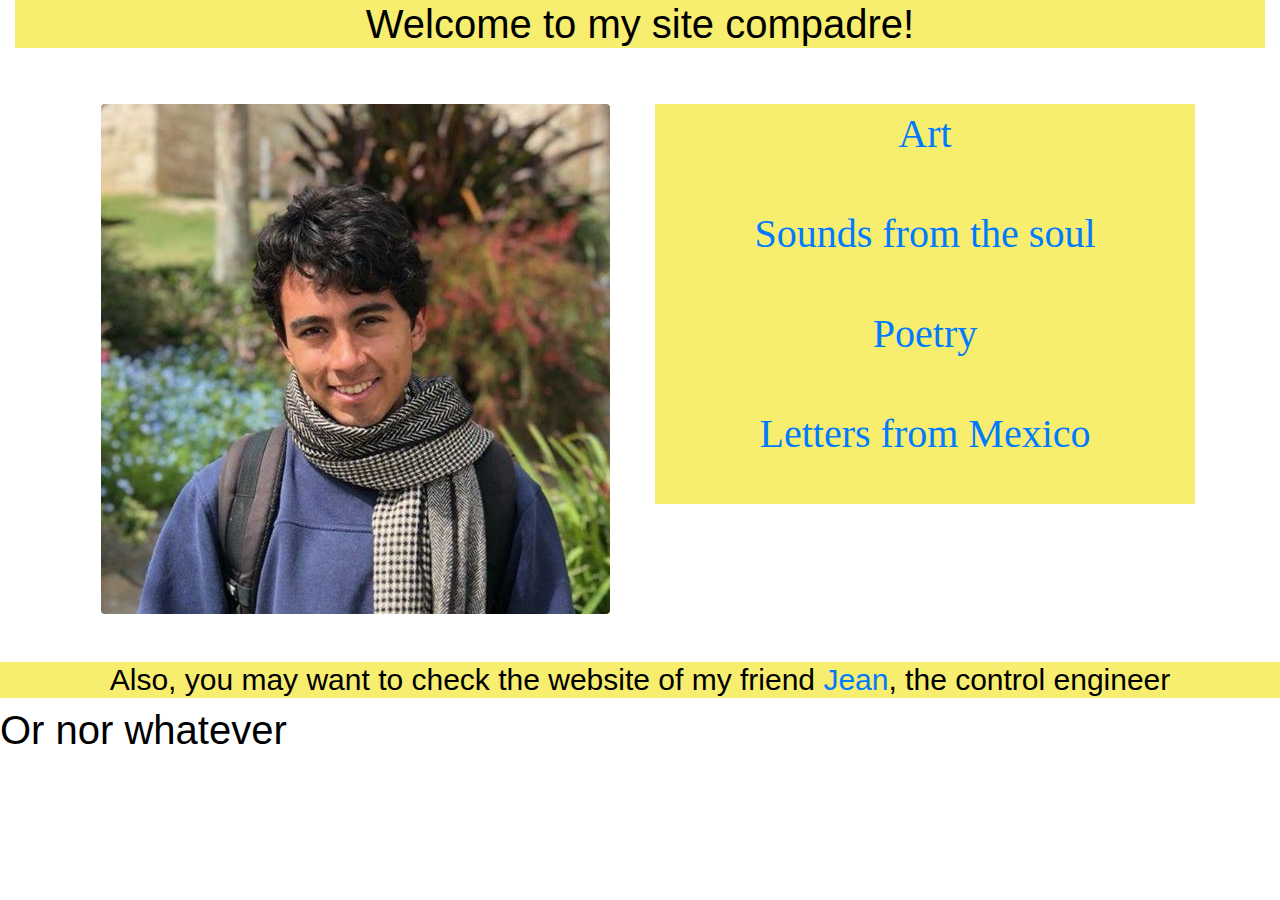
==== index.html @ fe0a65bc "Agregue todos estos archivos, y movi un poco el directorio de mi ordenador... Esta estudiando como e" ====
<!doctype html>
<html lang="es">
  <head>
    <!-- Required meta tags -->
    <meta charset="utf-8">
    <meta name="viewport" content="width=device-width, initial-scale=1, shrink-to-fit=no">
    <!--estilos que o he anadido-->
    <link rel="stylesheet" href="estilo.css">
    <!--Estilos de Bootstrap-->
    <link rel="stylesheet" href="https://stackpath.bootstrapcdn.com/bootstrap/4.3.1/css/bootstrap.min.css" integrity="sha384-ggOyR0iXCbMQv3Xipma34MD+dH/1fQ784/j6cY/iJTQUOhcWr7x9JvoRxT2MZw1T" crossorigin="anonymous">

    <title>Hello, world!</title>
  </head>

  <body>
      <div class="container-fluid" class="title">
          <h1 class="title"> Welcome to my site compadre! </hi>
      </div>

      <br><br>
      <div class="container">
            <div class="row">
              <div class="col-sm" class="izquieda">
                  <div class="text-center">
                      <img src="soyyo.jpg" alt="Diego Mancera" class="rounded" > 
                  </div>
              </div>
              <div class="col-sm" >
                  <div class="page">
                      <a href="Imágenes.html">Art</a>
                    </div>
                    <div class="page">
                      <a href="MiMúsica.html">Sounds from the soul</a>
                    </div>
                    <div class="page">    
                      <a href="PoemasFavoritos.html">Poetry</a>
                    </div>
                    <div class="page">
                      <a href="Energy.html">Letters from Mexico</a>
                    </div>
              </div>
            </div>
      </div>
      <br><br>

      <h1 class="sub">Also, you may want to check the website of my friend <a href="http://jeanvillalobos.alpha-hidraulicos.com/?fbclid=IwAR2Bc2AYtktA7gCVDjHyhNvS0KHX3Rnp1mq2o0L1T8GS4G164bE6HlVlkKs">Jean</a>, the control engineer</h1>
    
      <h1> Or nor whatever </h1>
    <script src="https://code.jquery.com/jquery-3.3.1.slim.min.js" integrity="sha384-q8i/X+965DzO0rT7abK41JStQIAqVgRVzpbzo5smXKp4YfRvH+8abtTE1Pi6jizo" crossorigin="anonymous"></script>
    <script src="https://cdnjs.cloudflare.com/ajax/libs/popper.js/1.14.7/umd/popper.min.js" integrity="sha384-UO2eT0CpHqdSJQ6hJty5KVphtPhzWj9WO1clHTMGa3JDZwrnQq4sF86dIHNDz0W1" crossorigin="anonymous"></script>
    <script src="https://stackpath.bootstrapcdn.com/bootstrap/4.3.1/js/bootstrap.min.js" integrity="sha384-JjSmVgyd0p3pXB1rRibZUAYoIIy6OrQ6VrjIEaFf/nJGzIxFDsf4x0xIM+B07jRM" crossorigin="anonymous"></script>
     </body>
</html>
---- estilo.css ----
#return{
    color:greenyellow;
}
.bd-example{
    width: 500px;
    align-content: center;

}
.title{
    text-align: center;
    background: rgb(247, 237, 110);
}
.page{
    background: rgb(247, 237, 110);
    text-align: center;
    font-size: 40px;
    font-family: Georgia, 'Times New Roman', Times, serif;
    height: 100px;
    border-width: 10px;
}
h1{
    color:black;
}
h2{
    color:green;
}
h3{
    color:yellow;
}
.sub{
    background: rgb(247, 237, 110);
    font-size: 30px;
    text-align: center;
}
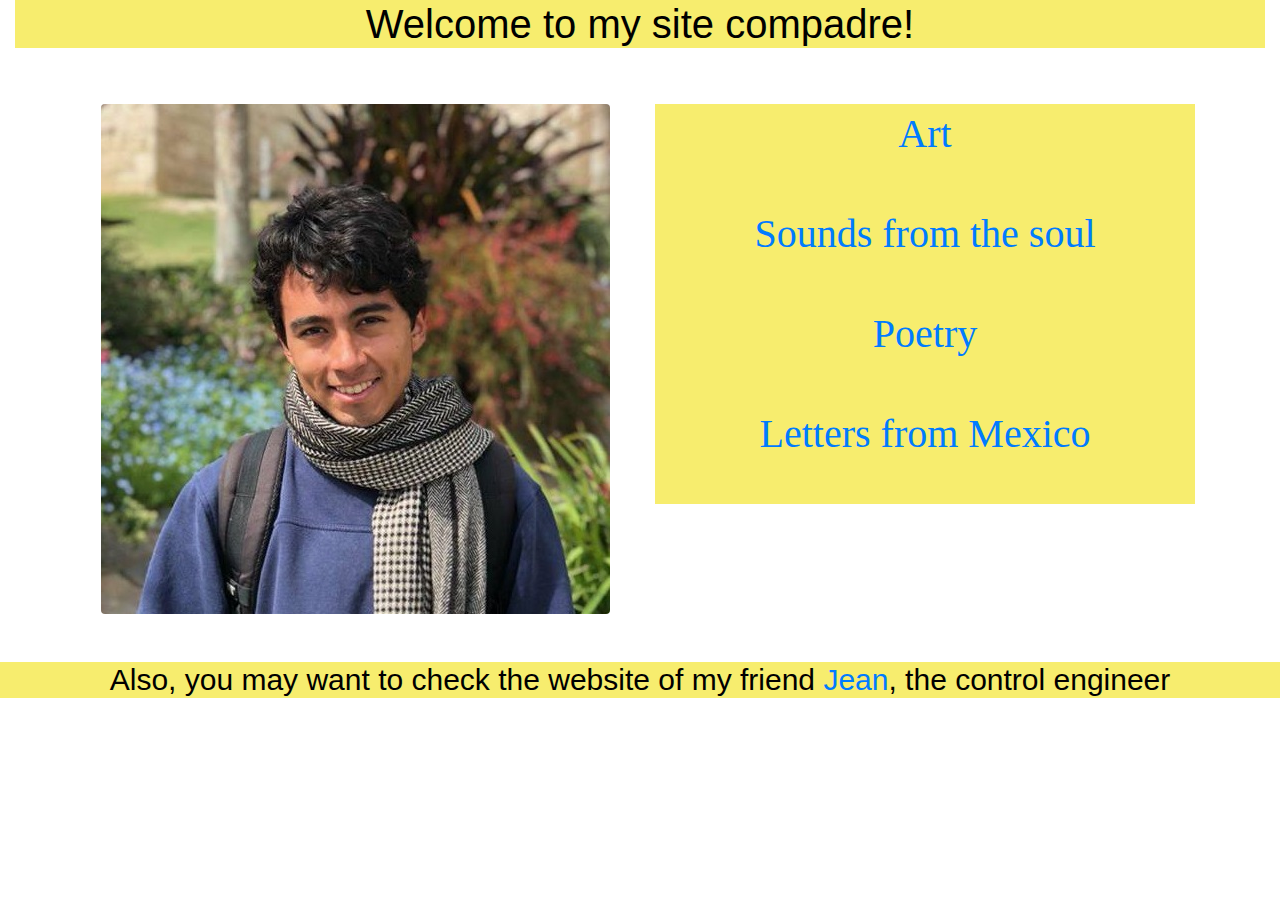
==== commit 2f4035b9: "se quito la ultima linea" ====
--- a/index.html
+++ b/index.html
@@ -45,7 +45,7 @@
 
       <h1 class="sub">Also, you may want to check the website of my friend <a href="http://jeanvillalobos.alpha-hidraulicos.com/?fbclid=IwAR2Bc2AYtktA7gCVDjHyhNvS0KHX3Rnp1mq2o0L1T8GS4G164bE6HlVlkKs">Jean</a>, the control engineer</h1>
     
-      <h1> Or nor whatever </h1>
+    
     <script src="https://code.jquery.com/jquery-3.3.1.slim.min.js" integrity="sha384-q8i/X+965DzO0rT7abK41JStQIAqVgRVzpbzo5smXKp4YfRvH+8abtTE1Pi6jizo" crossorigin="anonymous"></script>
     <script src="https://cdnjs.cloudflare.com/ajax/libs/popper.js/1.14.7/umd/popper.min.js" integrity="sha384-UO2eT0CpHqdSJQ6hJty5KVphtPhzWj9WO1clHTMGa3JDZwrnQq4sF86dIHNDz0W1" crossorigin="anonymous"></script>
     <script src="https://stackpath.bootstrapcdn.com/bootstrap/4.3.1/js/bootstrap.min.js" integrity="sha384-JjSmVgyd0p3pXB1rRibZUAYoIIy6OrQ6VrjIEaFf/nJGzIxFDsf4x0xIM+B07jRM" crossorigin="anonymous"></script>
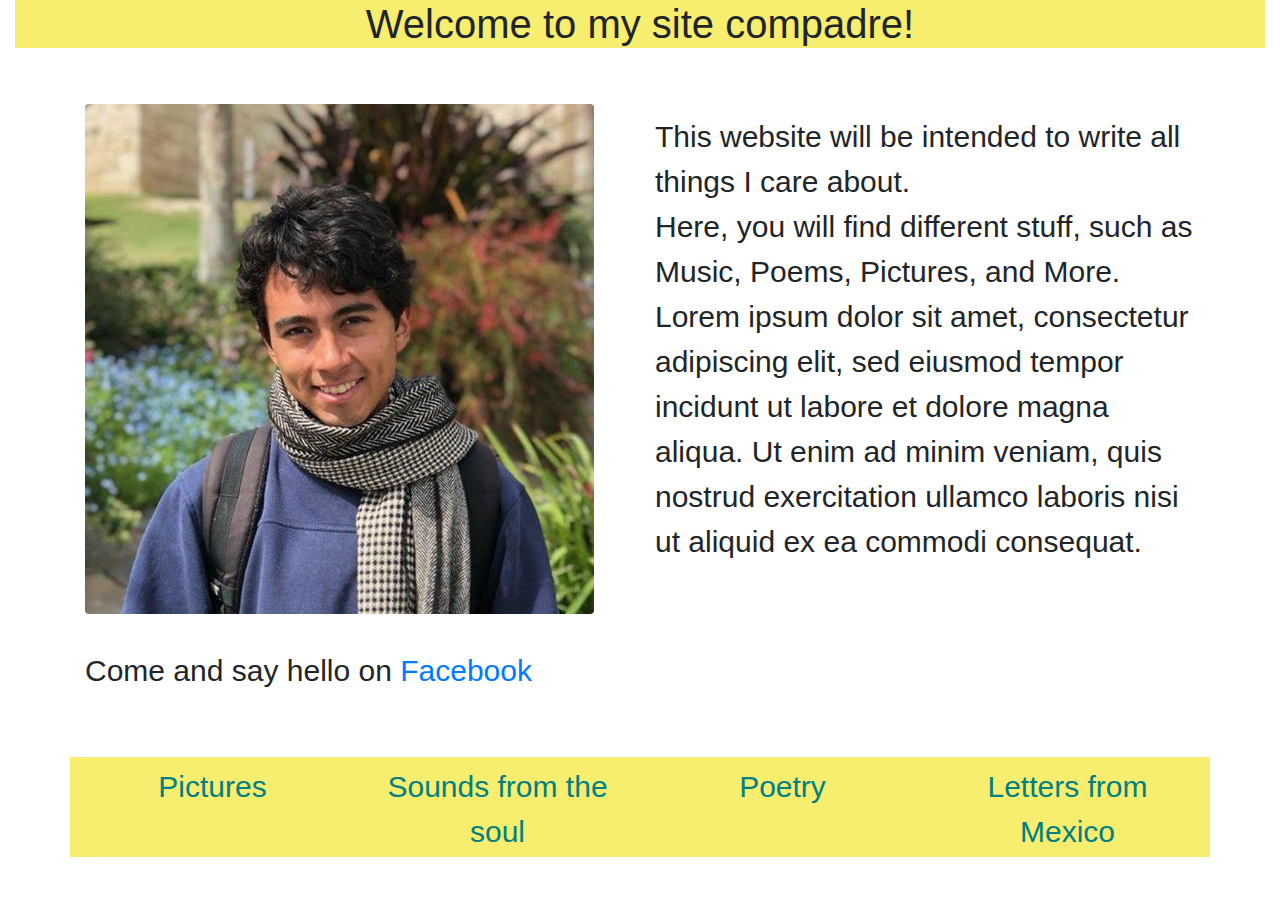
==== commit 03ff677e: "I have modified almost all files from my website. its better now." ====
--- a/index.html
+++ b/index.html
@@ -3,7 +3,7 @@
   <head>
     <!-- Required meta tags -->
     <meta charset="utf-8">
-    <meta name="viewport" content="width=device-width, initial-scale=1, shrink-to-fit=no">
+    <meta name="viewport" content="width=device-width, initial-scale=1, shrink-to-fit=yes">
     <!--estilos que o he anadido-->
     <link rel="stylesheet" href="estilo.css">
     <!--Estilos de Bootstrap-->
@@ -20,31 +20,42 @@
       <br><br>
       <div class="container">
             <div class="row">
-              <div class="col-sm" class="izquieda">
-                  <div class="text-center">
-                      <img src="soyyo.jpg" alt="Diego Mancera" class="rounded" > 
-                  </div>
-              </div>
-              <div class="col-sm" >
-                  <div class="page">
-                      <a href="Imágenes.html">Art</a>
-                    </div>
-                    <div class="page">
-                      <a href="MiMúsica.html">Sounds from the soul</a>
-                    </div>
-                    <div class="page">    
-                      <a href="PoemasFavoritos.html">Poetry</a>
-                    </div>
-                    <div class="page">
-                      <a href="Energy.html">Letters from Mexico</a>
-                    </div>
+              <div class="col-lg-6 col-md-6 col-sm-12">
+                <img src="soyyo.jpg" alt="Diego Mancera" class="rounded img-fluid"> 
+                <br><br>
+                <p class="description"> Come and say hello on <a href="https://www.facebook.com/diego.mancera.50?ref=bookmarks">Facebook</a> 
+                </p>
+              </div>  
+              <div class="col-lg-6 col-md-6 col-sm-12">
+                <p class="description">
+                This website will be intended to write all things I care about. <br> Here, you will find different stuff, such as Music, 
+                Poems, Pictures, and More. <br>
+                Lorem ipsum dolor sit amet, consectetur adipiscing elit, sed eiusmod tempor incidunt ut labore et dolore magna aliqua.
+                Ut enim ad minim veniam, quis nostrud exercitation ullamco laboris nisi ut aliquid ex ea commodi consequat.
+              
+                </p>
               </div>
             </div>
       </div>
       <br><br>
 
-      <h1 class="sub">Also, you may want to check the website of my friend <a href="http://jeanvillalobos.alpha-hidraulicos.com/?fbclid=IwAR2Bc2AYtktA7gCVDjHyhNvS0KHX3Rnp1mq2o0L1T8GS4G164bE6HlVlkKs">Jean</a>, the control engineer</h1>
-    
+      <div class="container" >
+        <div class="row" >
+          <div class="col-lg-3 col-md-6 col-sm-12 divpages">
+               <a class="btn btn-block page" role="button" href="Imagenes.html"><span>Pictures</span></a>
+          </div>
+          <div class="col-lg-3 col-md-6 col-sm-12 divpages" >
+                <a class="btn btn-block page" role="button" href="Mimusica.html"><span>Sounds from the soul</span></a>
+          </div>
+          <div class="col-lg-3 col-md-6 col-sm-12 divpages">
+                <a class="btn btn-block page" role="button" href="PoemasFavoritos.html"><span>Poetry</span></a>
+           </div>
+          <div class="col-lg-3 col-md-6 col-sm-12 divpages">
+               <a class="btn btn-block page" role="button" href="Energy.html"><span>Letters from Mexico</span></a>
+          </div>
+        </div>
+      </div>
+      <br><br>    
     
     <script src="https://code.jquery.com/jquery-3.3.1.slim.min.js" integrity="sha384-q8i/X+965DzO0rT7abK41JStQIAqVgRVzpbzo5smXKp4YfRvH+8abtTE1Pi6jizo" crossorigin="anonymous"></script>
     <script src="https://cdnjs.cloudflare.com/ajax/libs/popper.js/1.14.7/umd/popper.min.js" integrity="sha384-UO2eT0CpHqdSJQ6hJty5KVphtPhzWj9WO1clHTMGa3JDZwrnQq4sF86dIHNDz0W1" crossorigin="anonymous"></script>
--- a/estilo.css
+++ b/estilo.css
@@ -1,5 +1,9 @@
 #return{
     color:greenyellow;
+    text-align: center;
+}
+.small{
+    font-size: 40px;
 }
 .bd-example{
     width: 500px;
@@ -10,25 +14,57 @@
     text-align: center;
     background: rgb(247, 237, 110);
 }
-.page{
+.divpages{
     background: rgb(247, 237, 110);
-    text-align: center;
-    font-size: 40px;
-    font-family: Georgia, 'Times New Roman', Times, serif;
     height: 100px;
-    border-width: 10px;
 }
-h1{
-    color:black;
-}
-h2{
-    color:green;
-}
-h3{
-    color:yellow;
+div>p{
+    font-size: 30px;
+    border-width: 5px;
+    border-color: orangered;
+    margin-block-start: 10px;
+
 }
 .sub{
     background: rgb(247, 237, 110);
     font-size: 30px;
     text-align: center;
-}+}
+a:hover{
+background-color: yellowgreen
+}
+button a{
+    font-size: 30px;
+}
+.page{
+    height: 100%;
+    font-size: 40px;}
+    
+span{
+        font-size: 30px;
+        color: teal;
+        text-align: center;
+    }
+
+iframe {
+    display:block;
+    width:100%;
+}   
+
+@media (max-width:700px ){
+    .description{
+        font-size: 17px;
+    }
+    .divpages{
+        height: 60px;
+    }
+
+}
+table{
+    border: 2px solid black;
+    border-collapse: collapse;
+    text-align: center;
+}
+th,td{
+    border: 1px solid black;
+}
